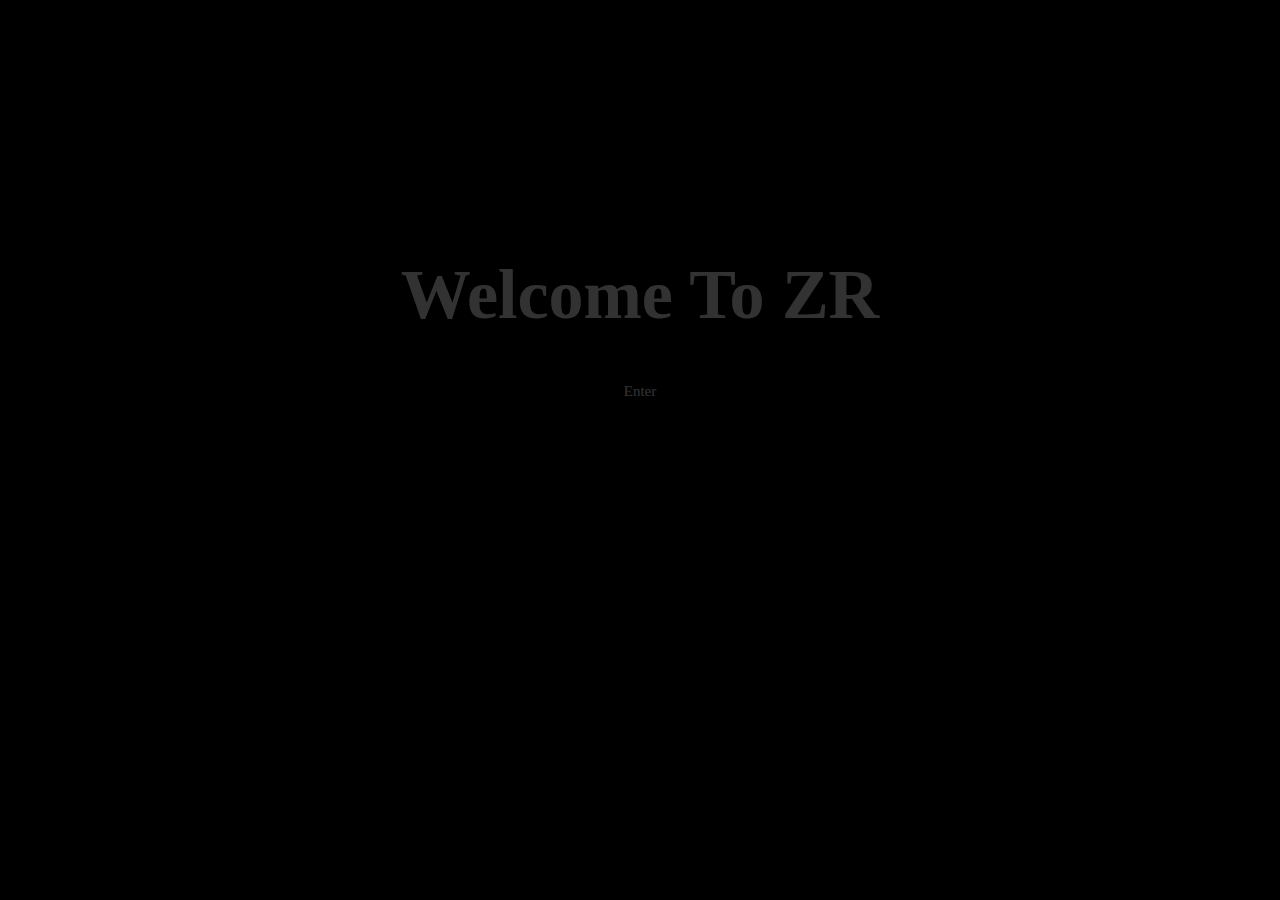
==== index.html @ 2292f196 "." ====
<!DOCTYPE html>
<html lang="en">
<head>
    <meta charset="UTF-8">
    <meta http-equiv="X-UA-Compatible" content="IE=edge">
    <meta name="viewport" content="width=device-width, initial-scale=1.0">
    <title>ZR - Jewels</title>
    <link rel="stylesheet" href="index.css">
</head>

<body>
    <div id="wdiv">
        <h1 id="welcome">Welcome To ZR</h1>
        <button id="welcomebutton" onclick="leaveWelcome()">Enter</button>
    </div>
    <div id="main">
            <img id="logo" src="Pictures/Other/logo.png">
            <div class="navbar">
                <div class="dropdown">
                    <button class="dropbtn">Gold</button>
                    <div class="dropdown-content">
                      <a href="#" onclick="goldbracelets()">Bracelets</a>
                      <a href="#" onclick="goldrings()">Rings</a>
                      <a href="#" onclick="goldnecklaces()">Necklaces</a>
                      <a href ="#" onclick="goldearrings()">Earrings</a>
                    </div>
                  </div>
                  <div class="dropdown">
                    <button class="dropbtn">Silver</button>
                    <div class="dropdown-content">
                      <a href="#" onclick="Silverbrace()">Bracelets</a>
                      <a href="#" onclick="Silverring()">Rings</a>
                      <a href="#" onclick="Silvernecklaces()">Necklaces</a>
                    </div>
                  </div>                  
                <a href="#">FAQ</a>
                <a href="#">Contact Us</a>
              </div>
              <div id="latest">
                <center>
                  <h2>LATEST RELEASES</h2>
                </center>
              </div>
    </div>
    <div id="goldbracelets"></div>
    <div id="goldrings"></div>
    <div id="goldnecklaces"></div>
    <div id="goldearrings"></div>

    <div id="silverbracelets"></div>
    <div id="silverrings"></div>
    <div id="silvernecklaces"></div>

    <div id="faq"></div>

    <script src="https://code.jquery.com/jquery-3.6.0.min.js"></script>
    <script src="products.js"></script>
    <script src="buy.js"></script>
    <script src="main.js"></script>
    
</body>
</html>
---- index.css ----
body{
    background-image: url("Pictures/Other/background.png");
}
p{
    color:white;
    text-shadow: 2px 1px #000000;

}
h2{
  color:white;
  font-family: "Montserrat Black";
}
#wdiv{
    margin: auto;
    width: 50%;
    text-align: center;
    padding: 200px;
}
#welcomebutton{
    border:none;
    background-color: inherit;
    color: white;
    font-family: "Montserrat light";
    font-size: 15px;
}
#welcomebutton:hover{
    border:none;
    background-color: inherit;
    text-decoration: underline;
    cursor: pointer;
}

#welcome{
    font-family: "Montserrat Black";
    color: white;
    font-size: 70px;
}


#logo{
    height: 70px;
    width: 70px;
}

.toolbox{
    color:white;
    
}

.toolbar{
    border:none;
    background-color: inherit;
    color: white;
    font-family: "Montserrat light";
    font-size: 15px;
}
.toolbar:hover{
    text-decoration: underline;
    cursor: pointer;
}

.product {
    display: inline-block;
    width: 15em;
    border: 1px solid #333;
    box-shadow: 8px 8px 5px #444;
    padding: 8px 12px;
    margin: 75px;
    background-image: linear-gradient(180deg, #363636, #2b1c00 40%, #5e3200);
}

.navbar {
    text-align: center;
    overflow: hidden;
    background-color: #333;
  }
  
  .navbar a {
    font-family: "Montserrat light";
    float: left;
    font-size: 16px;
    color: white;
    text-align: center;
    padding: 14px 16px;
    text-decoration: none;
  }
  
  .dropdown {
    text-align: center;
    float: left;
    overflow: hidden;
    font-family: "Montserrat light";
  }
  
  .dropdown .dropbtn {
    font-family: "Montserrat light";
    font-size: 16px;  
    border: none;
    outline: none;
    color: white;
    padding: 14px 16px;
    background-color: inherit;
    font-family: inherit;
    margin: 0;
  }
  
  .navbar a:hover, .dropdown:hover .dropbtn {
    text-decoration: underline;
  }
  
.dropdown-content {
    display: none;
    position: absolute;
    background-color: #f9f9f9;
    min-width: 160px;
    box-shadow: 0px 8px 16px 0px rgba(0,0,0,0.2);
    z-index: 1;
  }
  
  .dropdown-content a {
    float: none;
    color: black;
    padding: 12px 16px;
    text-decoration: none;
    display: block;
    text-align: left;
  }
  
  .dropdown-content a:hover {
    background-color: #ddd;
  }
  
  .dropdown:hover .dropdown-content {
    display: block;
  }

  .buy{
    border:none;
    background-color: inherit;
    color: white;
    font-family: "Montserrat light";
    font-size: 15px;
    cursor: pointer;
  }
  
  .buyp{
    font-family: "Montserrat Bold";
  }

  #latest{
    margin: 10px;
  }
  
  img{
    border-radius: 5px;
    border: 1px groove
  }
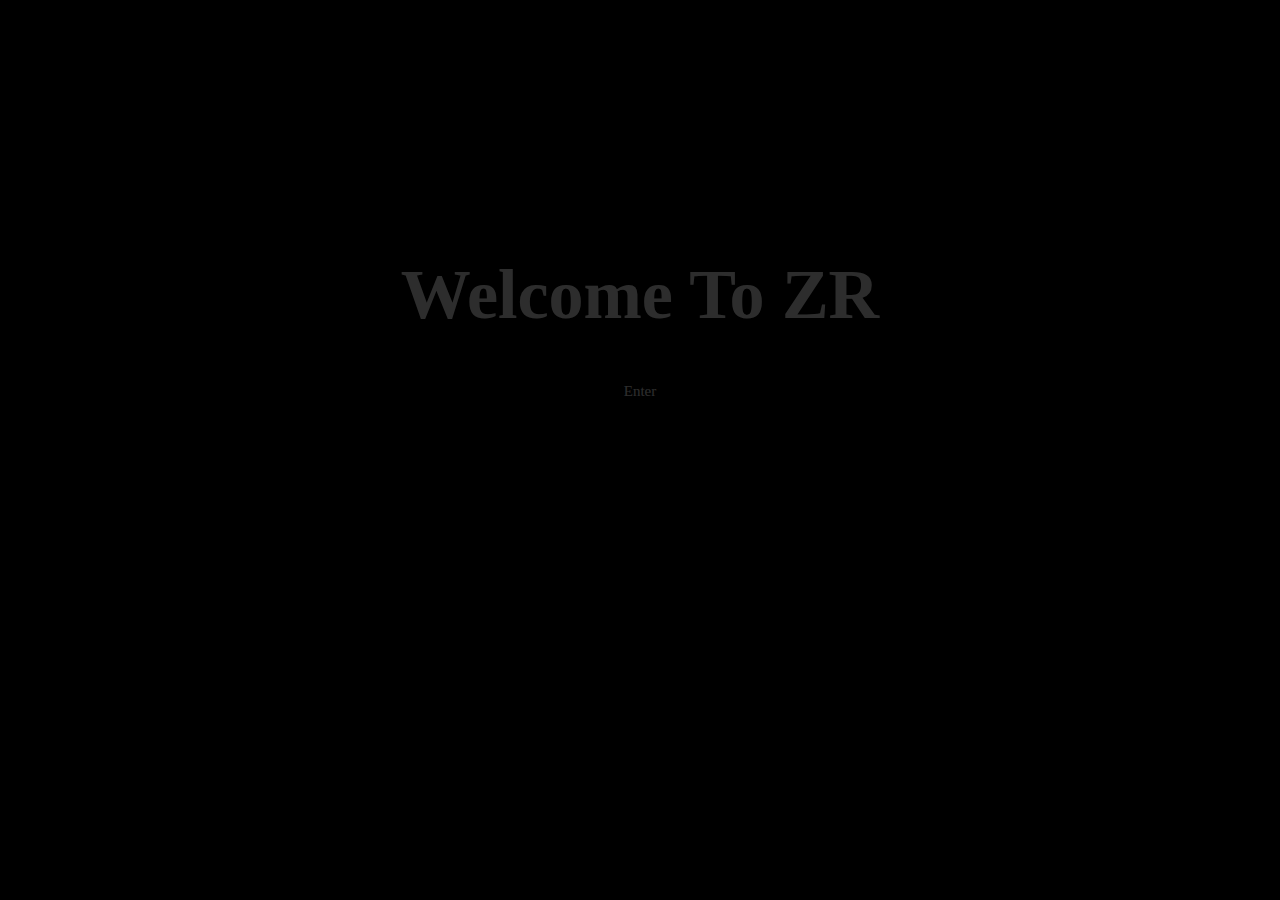
==== commit 10eedb10: "done" ====
--- a/index.html
+++ b/index.html
@@ -33,8 +33,9 @@
                       <a href="#" onclick="Silvernecklaces()">Necklaces</a>
                     </div>
                   </div>                  
-                <a href="#">FAQ</a>
-                <a href="#">Contact Us</a>
+                <a href="#" onclick="faq()">FAQ</a>
+                <a href="#"onclick="contactUs()">Contact Us</a>
+                <a href="#"onclick="selling()">Selling</a>
               </div>
               <div id="latest">
                 <center>
@@ -52,6 +53,8 @@
     <div id="silvernecklaces"></div>
 
     <div id="faq"></div>
+    <div id ="contactUs"></div>
+    <div id ="selling"></div>
 
     <script src="https://code.jquery.com/jquery-3.6.0.min.js"></script>
     <script src="products.js"></script>
--- a/index.css
+++ b/index.css
@@ -144,7 +144,7 @@
   }
   
   .buyp{
-    font-family: "Montserrat Bold";
+    font-family: "Montserrat italic";
   }
 
   #latest{
@@ -155,3 +155,46 @@
     border-radius: 5px;
     border: 1px groove
   }
+
+  .faqs{
+    font-family: "Montserrat black";
+    text-decoration: underline;
+    text-align: center;
+    color:#f4a460
+  }
+  .question{
+    font-family: "Montserrat Black";
+    color:#ffdead
+    
+  }
+  .response{
+    color:chocolate;
+    font-size: 18px;
+    font-family: "Montserrat"
+    
+    
+  }
+  li{
+  padding:6px}
+  .selling{
+    font-family: "Montserrat black";
+      text-decoration: underline;
+      text-align: center;
+      color:#f4a460
+  }
+  #call{
+     font-family: "Montserrat italic";
+      color:burlywood
+  }
+
+  .contactUs{
+    font-family: "Montserrat black";
+      text-decoration: underline;
+      text-align: center;
+      color:#f4a460
+  }
+  #call{
+     font-family: "Montserrat italic";
+      color:burlywood
+  }
+  
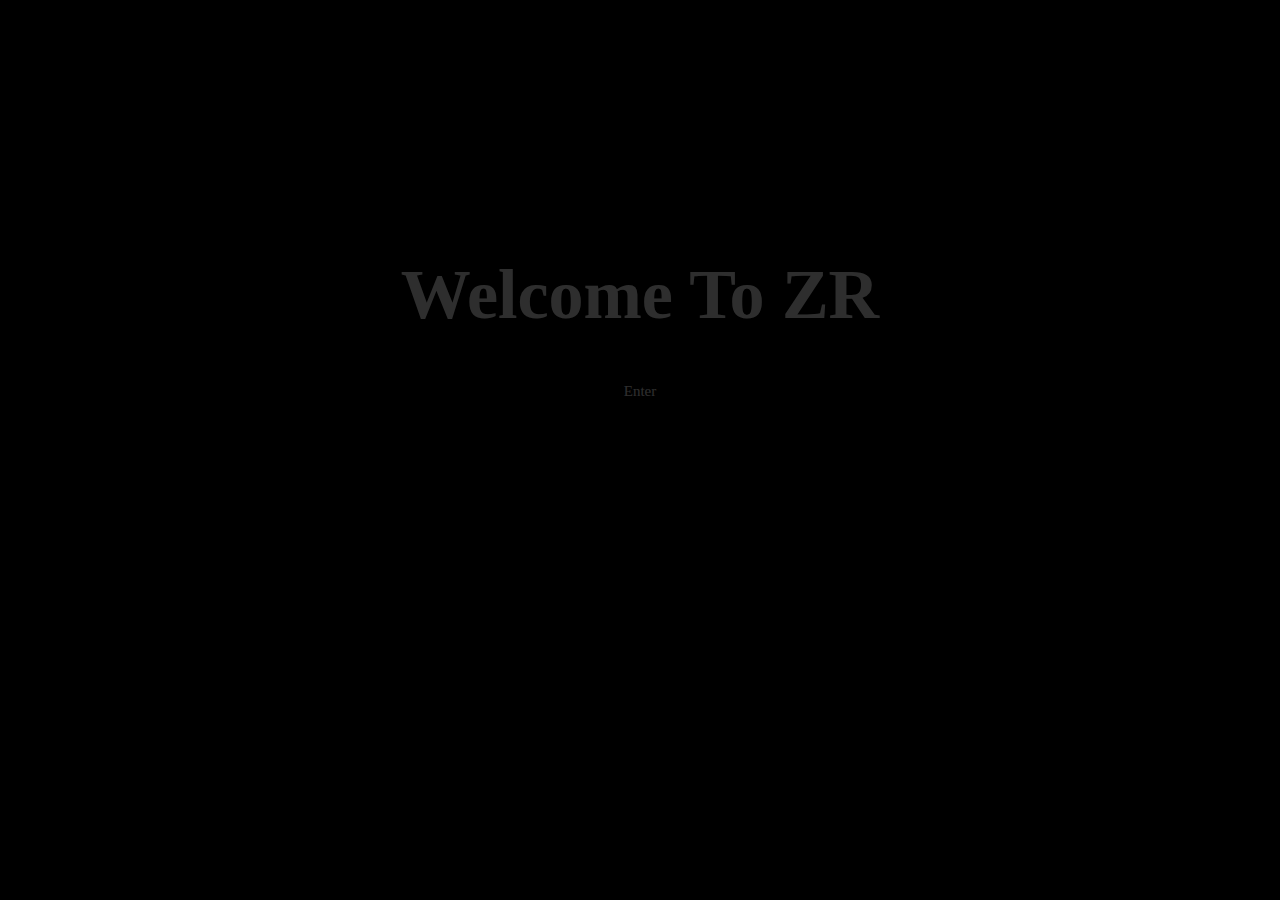
==== commit ee00ab8c: "." ====
--- a/index.html
+++ b/index.html
@@ -14,7 +14,11 @@
         <button id="welcomebutton" onclick="leaveWelcome()">Enter</button>
     </div>
     <div id="main">
-            <img id="logo" src="Pictures/Other/logo.png">
+            <div id="top">
+              <img id="logo" src="Pictures/Other/logo.png">
+              <button id="login" onclick="login()">Login</button>
+              <button id="signupbtn" onclick="signUp()">Sign Up</button>
+            </div>
             <div class="navbar">
                 <div class="dropdown">
                     <button class="dropbtn">Gold</button>
@@ -33,28 +37,44 @@
                       <a href="#" onclick="Silvernecklaces()">Necklaces</a>
                     </div>
                   </div>                  
-                <a href="#" onclick="faq()">FAQ</a>
-                <a href="#"onclick="contactUs()">Contact Us</a>
-                <a href="#"onclick="selling()">Selling</a>
+                <a href="#">FAQ</a>
+                <a href="#">Contact Us</a>
+                <a href="#" id="cart" onclick="cartbuy()">Cart</a>
+                <input id="search" type="text" placeholder="Search Items" oninput="searchbar()">
               </div>
               <div id="latest">
                 <center>
-                  <h2>LATEST RELEASES</h2>
+                    <h2>LATEST RELEASES</h2>
                 </center>
               </div>
+              <div id="found"></div>
     </div>
-    <div id="goldbracelets"></div>
-    <div id="goldrings"></div>
-    <div id="goldnecklaces"></div>
-    <div id="goldearrings"></div>
+    <div id="loginpage"><button id="return" onclick="returnPage('loginpage')">Return</button></div>
+    <div id="signup-page"><button id="return" onclick="returnPage('signup-page')">Return</button></div>
+      <div id="goldbracelets"><button id="return" onclick="returnPage('goldbracelets')">Return</button></div>
+      <div id="goldrings"><button id="return" onclick="returnPage('goldrings')">Return</button></div>
+      <div id="goldnecklaces"><button id="return" onclick="returnPage('goldnecklaces')">Return</button></div>
+      <div id="goldearrings"><button id="return" onclick="returnPage('goldearrings')">Return</button></div>
 
-    <div id="silverbracelets"></div>
-    <div id="silverrings"></div>
-    <div id="silvernecklaces"></div>
+      <div id="silverbracelets"><button id="return" onclick="returnPage('silverbracelets')">Return</button></div>
+      <div id="silverrings"><button id="return" onclick="returnPage('silverrings')">Return</button></div>
+      <div id="silvernecklaces"><button id="return" onclick="returnPage('silvernecklaces')">Return</button></div>
+    
+  
+    <div id="cartpage">
+      <button id="return" onclick="returnPage('cartpage')">Return</button>
+        <center>
+          <h1>Cart</h1>
+        </center>
+    </div>
+    <div id="faq"></div>
 
-    <div id="faq"></div>
-    <div id ="contactUs"></div>
-    <div id ="selling"></div>
+    <div id="endpage">
+      <center>
+        <h1 class="thanks">Thanks for shopping with us!</h1>
+        <h3 class="thanks">you will shortly be returned to main page</h3>
+      </center>
+    </div>
 
     <script src="https://code.jquery.com/jquery-3.6.0.min.js"></script>
     <script src="products.js"></script>
--- a/index.css
+++ b/index.css
@@ -10,6 +10,24 @@
   color:white;
   font-family: "Montserrat Black";
 }
+#logo{
+  display: inline-block;
+}
+#login{
+    font-family: "Montserrat";
+    margin: 10px;
+    border:none;
+    float: right;
+    font-size: 16px;
+    background-color: inherit;
+    text-align: center;
+    padding: 14px 16px;
+    text-decoration: none;
+    cursor: pointer;
+    color: #944f00;
+    font-size: 20px;
+}
+
 #wdiv{
     margin: auto;
     width: 50%;
@@ -156,45 +174,95 @@
     border: 1px groove
   }
 
-  .faqs{
-    font-family: "Montserrat black";
-    text-decoration: underline;
-    text-align: center;
-    color:#f4a460
-  }
-  .question{
-    font-family: "Montserrat Black";
-    color:#ffdead
-    
-  }
-  .response{
-    color:chocolate;
-    font-size: 18px;
-    font-family: "Montserrat"
-    
-    
-  }
-  li{
-  padding:6px}
-  .selling{
-    font-family: "Montserrat black";
-      text-decoration: underline;
-      text-align: center;
-      color:#f4a460
-  }
-  #call{
-     font-family: "Montserrat italic";
-      color:burlywood
-  }
-
-  .contactUs{
-    font-family: "Montserrat black";
-      text-decoration: underline;
-      text-align: center;
-      color:#f4a460
-  }
-  #call{
-     font-family: "Montserrat italic";
-      color:burlywood
-  }
-  
+#search{
+  float: right;
+  padding: 5px;
+  border: none;
+  margin-top: 8px;
+  margin-right: 16px;
+  font-family: "Montserrat Light";
+  background-color: inherit;
+  font-size: 18px;
+}
+
+#cart{
+  float:right;
+}
+
+#cartpage h1{
+  color: white;
+  font-family: "Montserrat Black";
+  font-size: 60px
+}
+
+#return{
+  padding: 10px;
+  border-radius: 10px;
+  margin: 30px;
+  position:absolute;
+  top:0;
+  left:0;
+  cursor: pointer;
+  background-color: rgb(46, 46, 46);
+  color:antiquewhite;
+  font-family: "Montserrat";
+}
+
+#finish{
+  position: absolute;
+  bottom: 0;
+  padding: 10px;
+  border-radius: 5px;
+  margin: 20px;
+  font-family: "Montserrat";
+  background-color: rgb(23, 221, 23);
+  cursor: pointer;
+}
+
+.thanks{
+  font-family: "Montserrat Black";
+    color: white;
+    font-size: 70px;
+}
+
+#loginpage h1{
+  color: white;
+  font-family: "Montserrat Black";
+  font-size: 60px
+}
+#loginpage input{
+  display: block;
+  margin: 5px;
+  font-family: "Montserrat";
+  border-radius: 4px
+}
+#loginbtn{
+  font-family: "Montserrat light";
+    cursor: pointer
+}
+
+#signup-page h1{
+  color: white;
+  font-family: "Montserrat Black";
+  font-size: 60px
+}
+#signup-page input{
+  display: block;
+  margin: 5px;
+  font-family: "Montserrat";
+  border-radius: 4px
+}
+#signupbtn{
+  font-family: "Montserrat";
+    margin: 10px;
+    border:none;
+    float:right;  
+    font-size: 16px;
+    background-color: inherit;
+    text-align: center;
+    padding: 14px 16px;
+    text-decoration: none;
+    cursor: pointer;
+    color: #944f00;
+    font-size: 20px;
+}
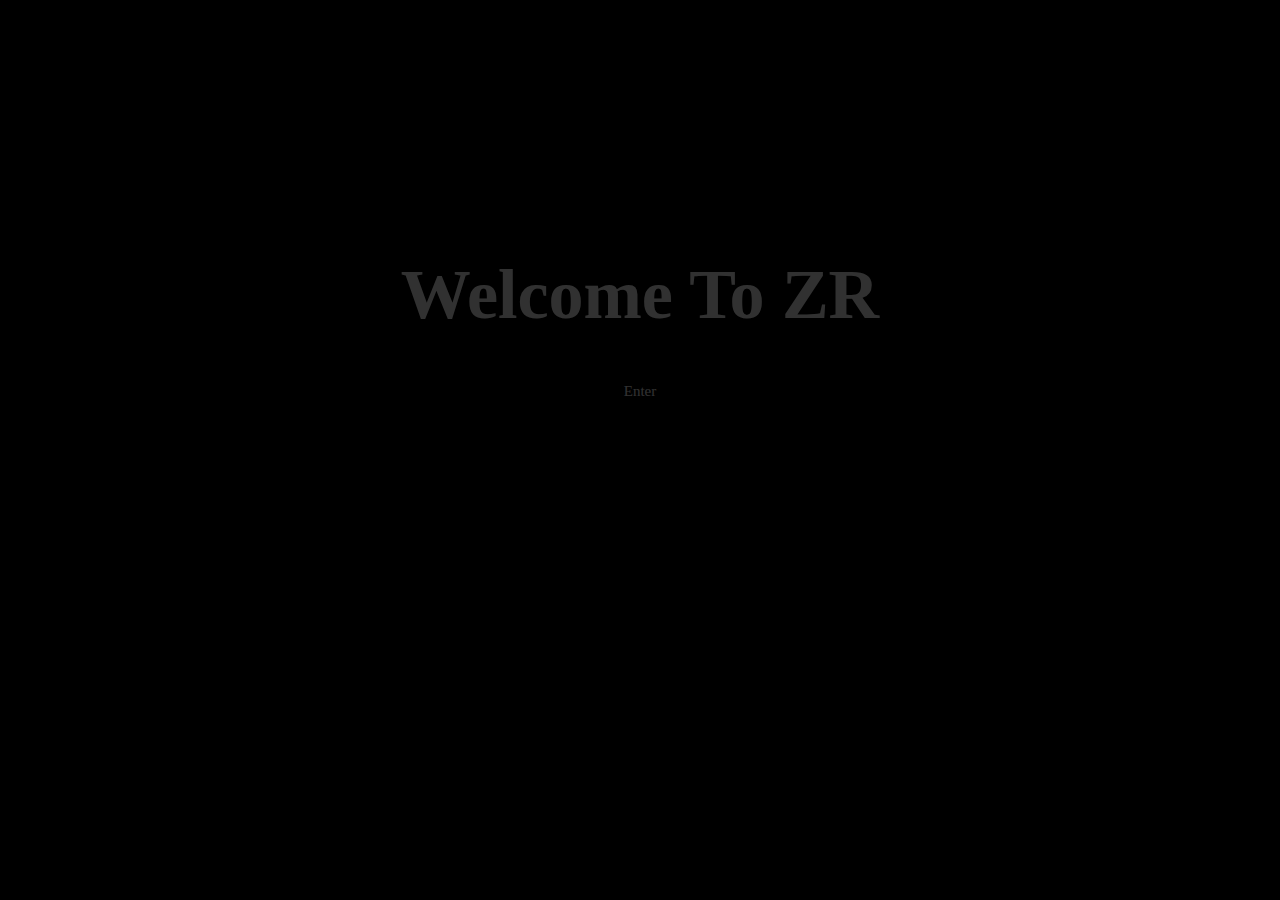
==== commit fb6dc026: "Merge branch 'main' into Zied" ====
--- a/index.html
+++ b/index.html
@@ -37,10 +37,13 @@
                       <a href="#" onclick="Silvernecklaces()">Necklaces</a>
                     </div>
                   </div>                  
-                <a href="#">FAQ</a>
-                <a href="#">Contact Us</a>
+
+                <a href="#" onclick="faq()">FAQ</a>
+                <a href="#"onclick="contactUs()">Contact Us</a>
+                <a href="#"onclick="selling()">Selling</a>
                 <a href="#" id="cart" onclick="cartbuy()">Cart</a>
                 <input id="search" type="text" placeholder="Search Items" oninput="searchbar()">
+
               </div>
               <div id="latest">
                 <center>
@@ -68,6 +71,8 @@
         </center>
     </div>
     <div id="faq"></div>
+    <div id ="contactUs"></div>
+    <div id ="selling"></div>
 
     <div id="endpage">
       <center>
--- a/index.css
+++ b/index.css
@@ -173,6 +173,50 @@
     border-radius: 5px;
     border: 1px groove
   }
+
+
+  .faqs{
+    font-family: "Montserrat black";
+    text-decoration: underline;
+    text-align: center;
+    color:#f4a460
+  }
+  .question{
+    font-family: "Montserrat Black";
+    color:#ffdead
+    
+  }
+  .response{
+    color:chocolate;
+    font-size: 18px;
+    font-family: "Montserrat"
+    
+    
+  }
+  li{
+  padding:6px}
+  .selling{
+    font-family: "Montserrat black";
+      text-decoration: underline;
+      text-align: center;
+      color:#f4a460
+  }
+  #call{
+     font-family: "Montserrat italic";
+      color:burlywood
+  }
+
+  .contactUs{
+    font-family: "Montserrat black";
+      text-decoration: underline;
+      text-align: center;
+      color:#f4a460
+  }
+  #call{
+     font-family: "Montserrat italic";
+      color:burlywood
+  }
+  
 
 #search{
   float: right;
@@ -266,3 +310,4 @@
     color: #944f00;
     font-size: 20px;
 }
+
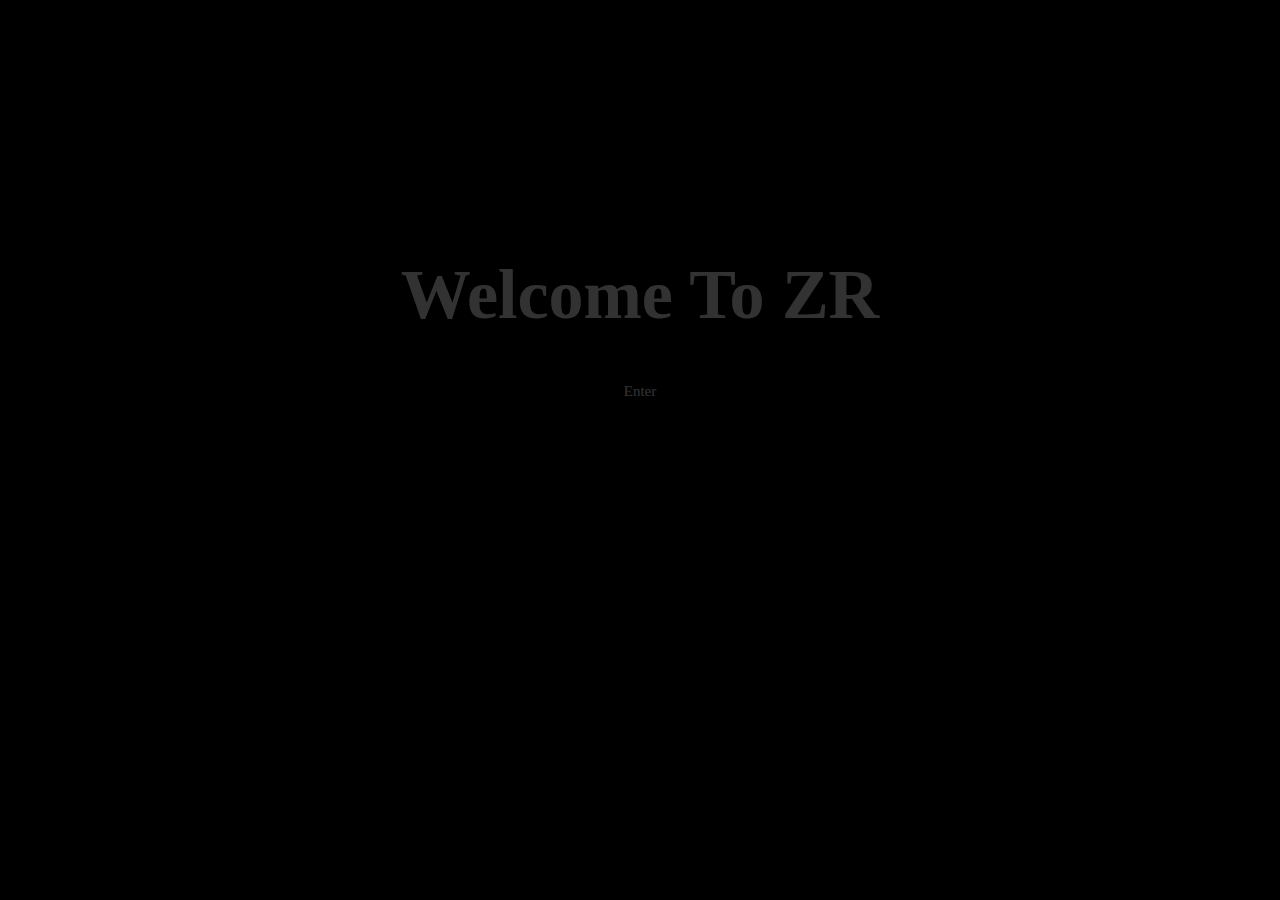
==== commit 5e164447: "." ====
--- a/index.html
+++ b/index.html
@@ -17,7 +17,7 @@
             <div id="top">
               <img id="logo" src="Pictures/Other/logo.png">
               <button id="login" onclick="login()">Login</button>
-              <button id="signupbtn" onclick="signUp()">Sign Up</button>
+              <button id="signupbar" onclick="signUp()">Sign Up</button>
             </div>
             <div class="navbar">
                 <div class="dropdown">
@@ -37,13 +37,10 @@
                       <a href="#" onclick="Silvernecklaces()">Necklaces</a>
                     </div>
                   </div>                  
-
-                <a href="#" onclick="faq()">FAQ</a>
-                <a href="#"onclick="contactUs()">Contact Us</a>
-                <a href="#"onclick="selling()">Selling</a>
+                <a href="#">FAQ</a>
+                <a href="#">Contact Us</a>
                 <a href="#" id="cart" onclick="cartbuy()">Cart</a>
                 <input id="search" type="text" placeholder="Search Items" oninput="searchbar()">
-
               </div>
               <div id="latest">
                 <center>
@@ -71,8 +68,6 @@
         </center>
     </div>
     <div id="faq"></div>
-    <div id ="contactUs"></div>
-    <div id ="selling"></div>
 
     <div id="endpage">
       <center>
--- a/index.css
+++ b/index.css
@@ -296,13 +296,13 @@
   font-family: "Montserrat";
   border-radius: 4px
 }
-#signupbtn{
+#signupbar{
   font-family: "Montserrat";
     margin: 10px;
-    border:none;
-    float:right;  
+    border:none; 
     font-size: 16px;
     background-color: inherit;
+    float: right;
     text-align: center;
     padding: 14px 16px;
     text-decoration: none;
@@ -310,4 +310,17 @@
     color: #944f00;
     font-size: 20px;
 }
-
+#signupbtn{
+  font-family: "Montserrat";
+    margin: 10px;
+    border:none; 
+    font-size: 16px;
+    background-color: inherit;
+    text-align: center;
+    padding: 14px 16px;
+    text-decoration: none;
+    cursor: pointer;
+    color: #944f00;
+    font-size: 20px;
+}
+
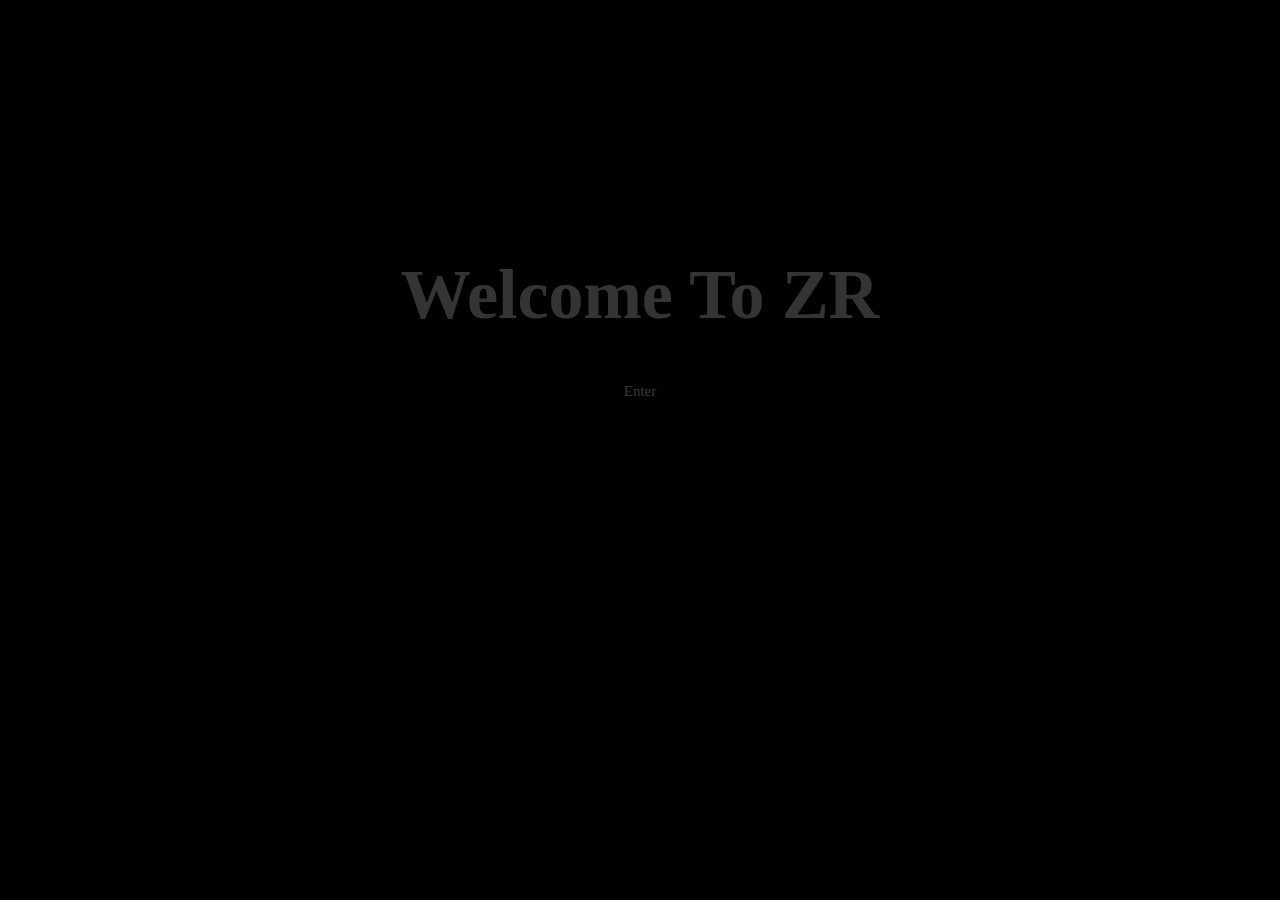
==== commit 19d55cb3: "Merge pull request #14 from RayenTellissy/rayen" ====
--- a/index.html
+++ b/index.html
@@ -37,10 +37,13 @@
                       <a href="#" onclick="Silvernecklaces()">Necklaces</a>
                     </div>
                   </div>                  
-                <a href="#">FAQ</a>
-                <a href="#">Contact Us</a>
+
+                <a href="#" onclick="faq()">FAQ</a>
+                <a href="#"onclick="contactUs()">Contact Us</a>
+                <a href="#"onclick="selling()">Selling</a>
                 <a href="#" id="cart" onclick="cartbuy()">Cart</a>
                 <input id="search" type="text" placeholder="Search Items" oninput="searchbar()">
+
               </div>
               <div id="latest">
                 <center>
@@ -68,6 +71,8 @@
         </center>
     </div>
     <div id="faq"></div>
+    <div id ="contactUs"></div>
+    <div id ="selling"></div>
 
     <div id="endpage">
       <center>
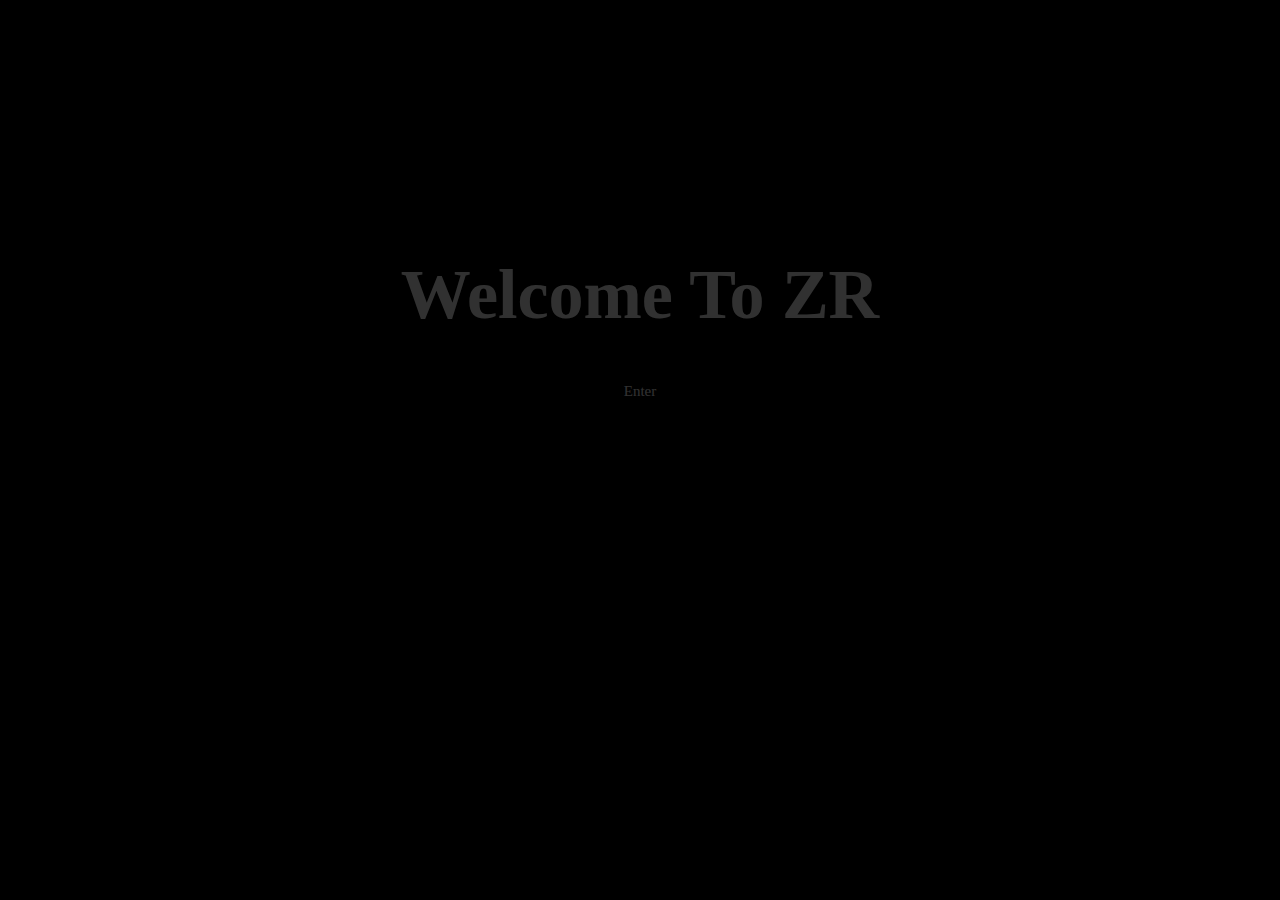
==== commit 70dd749b: "zkjehg" ====
--- a/index.html
+++ b/index.html
@@ -17,7 +17,8 @@
             <div id="top">
               <img id="logo" src="Pictures/Other/logo.png">
               <button id="login" onclick="login()">Login</button>
-              <button id="signupbar" onclick="signUp()">Sign Up</button>
+              <button id="signupbtn" onclick="signUp()">Sign Up</button>
+              <!-- liezg -->
             </div>
             <div class="navbar">
                 <div class="dropdown">
@@ -70,9 +71,9 @@
           <h1>Cart</h1>
         </center>
     </div>
-    <div id="faq"></div>
-    <div id ="contactUs"></div>
-    <div id ="selling"></div>
+    <div id="faq"><button id="return" onclick="returnPage('faq')">Return</button></div>
+    <div id ="contactUs"><button id="return" onclick="returnPage('contactUs')">Return</button></div>
+    <div id ="selling"><button id="return" onclick="returnPage('contactUs')">Return</button></div>
 
     <div id="endpage">
       <center>
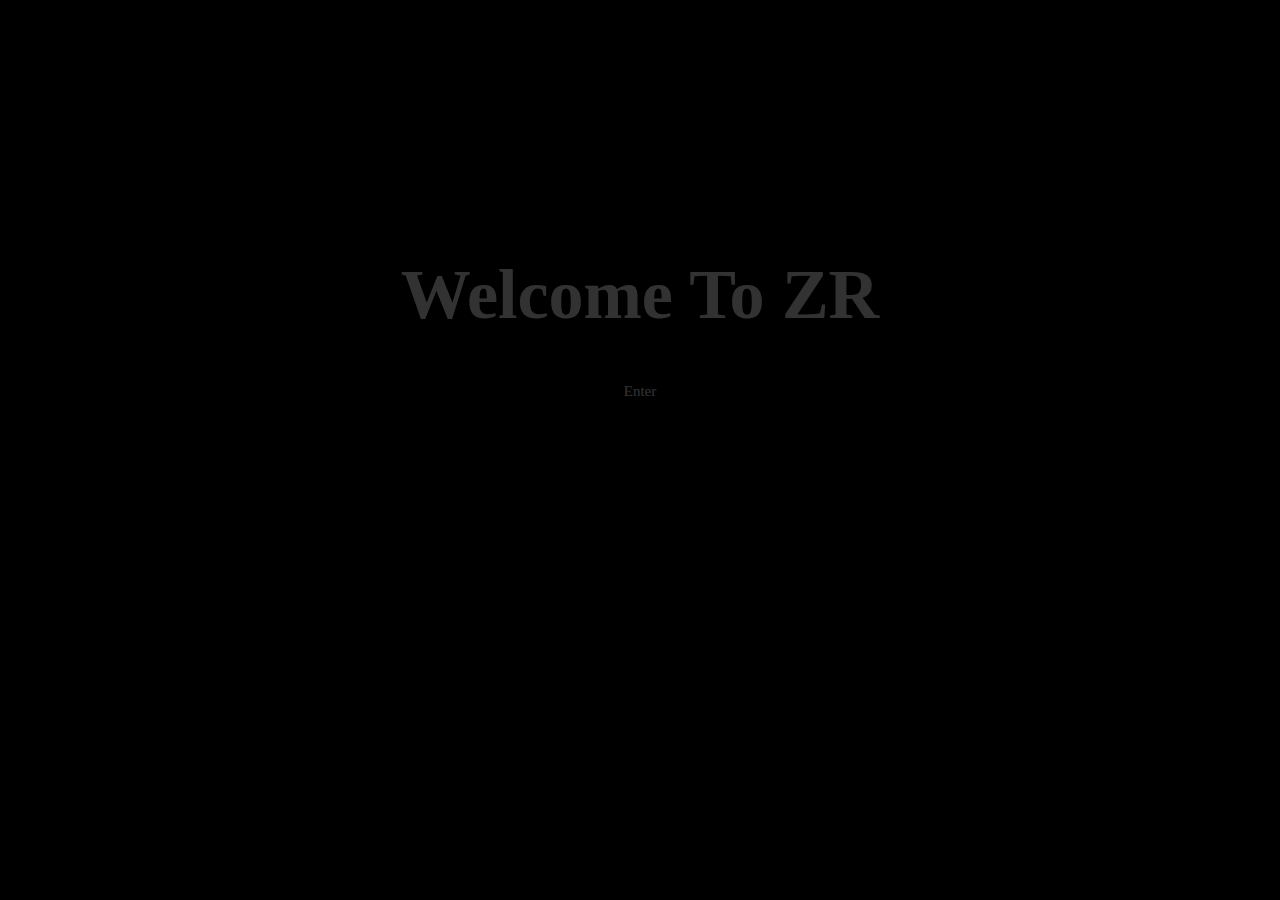
==== commit 438e992e: "zkjehg" ====
--- a/index.html
+++ b/index.html
@@ -17,8 +17,7 @@
             <div id="top">
               <img id="logo" src="Pictures/Other/logo.png">
               <button id="login" onclick="login()">Login</button>
-              <button id="signupbtn" onclick="signUp()">Sign Up</button>
-              <!-- liezg -->
+              <button id="signupbar" onclick="signUp()">Sign Up</button>
             </div>
             <div class="navbar">
                 <div class="dropdown">
